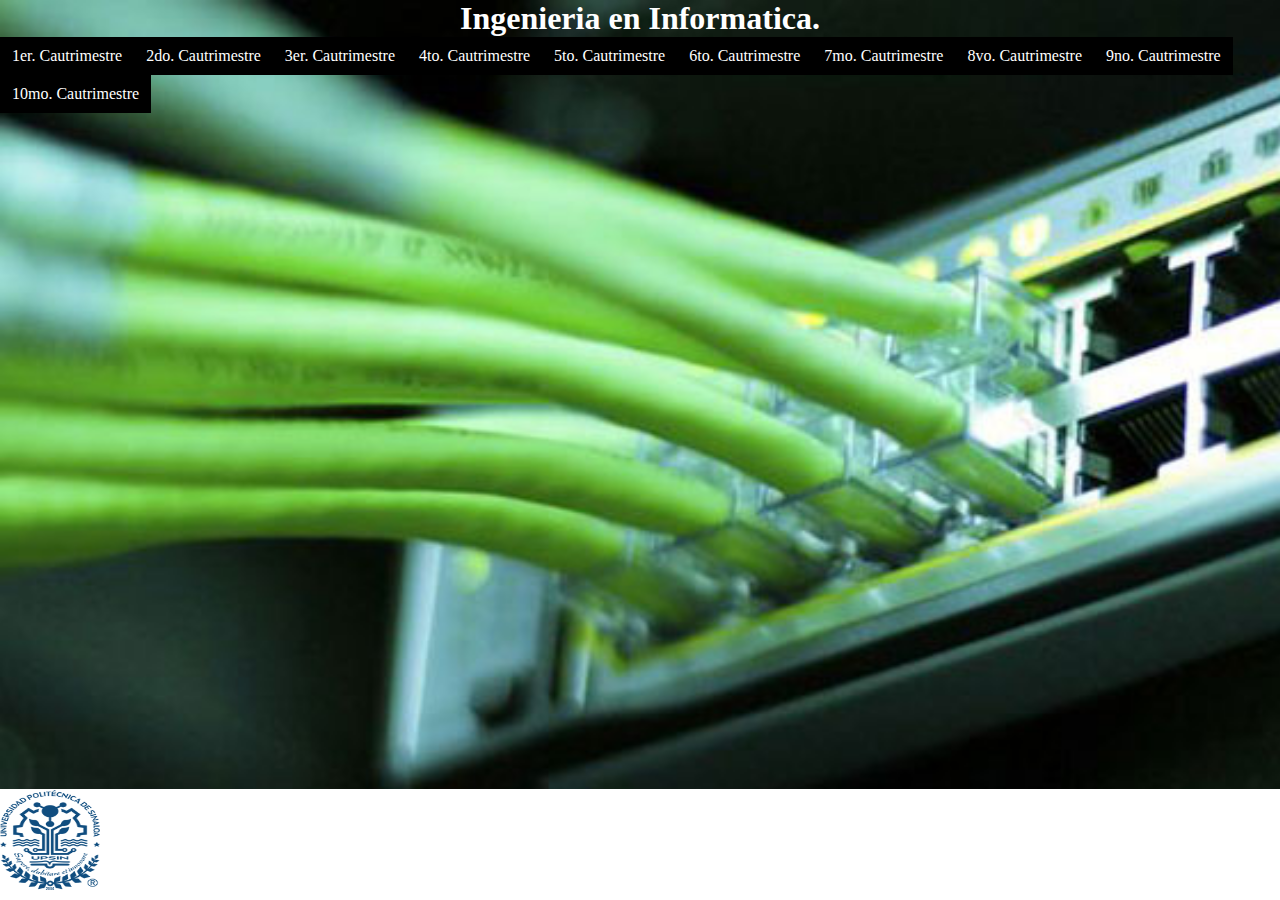
==== Informatica.html @ f8a6762a "Mas avances" ====
<!DOCTYPE html>
<html lang="en">
<head>
    <meta charset="UTF-8">
    <title>Document</title>
    <link rel="stylesheet" href="css/estilo%20informatica.css">
</head>
<body>
    <h1>Ingenieria en Informatica.</h1>
    <a href="index.html"><img src="img/upsin_128.png" alt=""></a>
    <ul class="primera">
<!--1er.Cuatri-->
        <li>
            <a href="#">1er. Cautrimestre</a>
            <ul>
                <li>
                    <table>
                       <tr>
                            <th>Tipo</th>
                            <th>Asignatura</th>
                            <th>Hora/semana</th>
                            <th>Total de hrs. Cuatrimestre</th>
                       </tr>
                       <tr>
                            <td>TR</td>
                            <td>Ingles 1</td>
                            <td>6</td>
                            <td>90</td>
                       </tr>
                       <tr>
                            <td>TR</td>
                            <td>Valores del ser</td>
                            <td>3</td>
                            <td>45</td>
                       </tr>
                       <tr>
                            <td>CV</td>
                            <td>Matematicas</td>
                            <td>8</td>
                            <td>120</td>
                       </tr>
                       <tr>
                            <td>CV</td>
                            <td>Fundamentos de fisica</td>
                            <td>8</td>
                            <td>120</td>
                       </tr>
                       <tr>
                            <td>ES</td>
                            <td>Logica de programacion</td>
                            <td>8</td>
                            <td>120</td>
                       </tr>
                       <tr>
                            <td>ES</td>
                            <td>Ing. de hardware</td>
                            <td>7</td>
                            <td>105</td>
                       </tr>
                    </table>
                </li>
            </ul>
        </li>
<!--2do..Cuatri-->
        <li>
            <a href="#">2do. Cautrimestre</a>
            <ul>
                <li>
                    <table>
                       <tr>
                            <th>Tipo</th>
                            <th>Asignatura</th>
                            <th>Hora/semana</th>
                            <th>Total de hrs. Cuatrimestre</th>
                       </tr>
                       <tr>
                            <td>TR</td>
                            <td>Ingles 2</td>
                            <td>6</td>
                            <td>90</td>
                       </tr>
                       <tr>
                            <td>TR</td>
                            <td>Inteligencia emocional</td>
                            <td>3</td>
                            <td>45</td>
                       </tr>
                       <tr>
                            <td>CV</td>
                            <td>Calculo diferencial e integral</td>
                            <td>8</td>
                            <td>120</td>
                       </tr>
                       <tr>
                            <td>CV</td>
                            <td>Administracion y contabilidad</td>
                            <td>7</td>
                            <td>105</td>
                       </tr>
                       <tr>
                            <td>ES</td>
                            <td>Fundamentos de programacion estructurada</td>
                            <td>8</td>
                            <td>120</td>
                       </tr>
                       <tr>
                            <td>ES</td>
                            <td>Mantenimiento de equipo de computo</td>
                            <td>7</td>
                            <td>105</td>
                       </tr>
                    </table>
                </li>
            </ul>
        </li>
<!--3er.Cuatri-->
           <li>
            <a href="#">3er. Cautrimestre</a>
             <ul>
                <li>
                    <table>
                       <tr>
                            <th>Tipo</th>
                            <th>Asignatura</th>
                            <th>Hora/semana</th>
                            <th>Total de hrs. Cuatrimestre</th>
                       </tr>
                       <tr>
                            <td>TR</td>
                            <td>Ingles 3</td>
                            <td>6</td>
                            <td>90</td>
                       </tr>
                       <tr>
                            <td>TR</td>
                            <td>Desarrollo interpersonal</td>
                            <td>3</td>
                            <td>45</td>
                       </tr>
                       <tr>
                            <td>CV</td>
                            <td>Probabilidad y estadisticas</td>
                            <td>6</td>
                            <td>90</td>
                       </tr>
                       <tr>
                            <td>ES</td>
                            <td>Analisis de sistemas</td>
                            <td>4</td>
                            <td>60</td>
                       </tr>
                       <tr>
                            <td>ES</td>
                            <td>Programacion estructurada</td>
                            <td>8</td>
                            <td>120</td>
                       </tr>
                       <tr>
                            <td>ES</td>
                            <td>Matematicas discretas</td>
                            <td>6</td>
                            <td>90</td>
                       </tr>
                       <tr>
                            <td>ES</td>
                            <td>Estructura de datos</td>
                            <td>7</td>
                            <td>105</td>
                       </tr>
                    </table>
                </li>
            </ul>
        </li>
<!--4to.Cuatri-->     
         <li>
            <a href="#">4to. Cautrimestre</a>
         <ul>
                <li>
                    <table>
                       <tr>
                            <th>Tipo</th>
                            <th>Asignatura</th>
                            <th>Hora/semana</th>
                            <th>Total de hrs. Cuatrimestre</th>
                       </tr>
                       <tr>
                            <td>TR</td>
                            <td>Ingles 4</td>
                            <td>6</td>
                            <td>90</td>
                       </tr>
                       <tr>
                            <td>TR</td>
                            <td>Habilidades del pensamiento</td>
                            <td>3</td>
                            <td>45</td>
                       </tr>
                       <tr>
                            <td>ES</td>
                            <td>Metodos numericos</td>
                            <td>5</td>
                            <td>75</td>
                       </tr>
                       <tr>
                            <td>ES</td>
                            <td>Diseño de sistemas</td>
                            <td>4</td>
                            <td>60</td>
                       </tr>
                       <tr>
                            <td>ES</td>
                            <td>Fundamentos de programacion orientada a objetos</td>
                            <td>6</td>
                            <td>90</td>
                       </tr>
                       <tr>
                            <td>TR</td>
                            <td>Estancia 1</td>
                            <td>16</td>
                            <td>240</td>
                       </tr>
                    </table>
                </li>
            </ul>
        </li>
<!--5to.Cuatri-->       
         <li>
            <a href="#">5to. Cautrimestre</a>
         <ul>
                <li>
                    <table>
                       <tr>
                            <th>Tipo</th>
                            <th>Asignatura</th>
                            <th>Hora/semana</th>
                            <th>Total de hrs. Cuatrimestre</th>
                       </tr>
                       <tr>
                            <td>TR</td>
                            <td>Ingles 5</td>
                            <td>6</td>
                            <td>90</td>
                       </tr>
                       <tr>
                            <td>TR</td>
                            <td>Habilidades organizacionales</td>
                            <td>3</td>
                            <td>45</td>
                       </tr>
                       <tr>
                            <td>ES</td>
                            <td>Fundamentos de redes de computadoras</td>
                            <td>8</td>
                            <td>120</td>
                       </tr>
                       <tr>
                            <td>ES</td>
                            <td>Ingenieria de software</td>
                            <td>7</td>
                            <td>105</td>
                       </tr>
                       <tr>
                            <td>ES</td>
                            <td>Programacion orientada a objetos</td>
                            <td>8</td>
                            <td>120</td>
                       </tr>
                       <tr>
                            <td>ES</td>
                            <td>Base de datos</td>
                            <td>8</td>
                            <td>120</td>
                       </tr>
                    </table>
                </li>
            </ul>
        </li>
<!--6to.Cuatri-->       
        <li>
            <a href="#">6to. Cautrimestre</a>
             <ul>
                <li>
                    <table>
                       <tr>
                            <th>Tipo</th>
                            <th>Asignatura</th>
                            <th>Hora/semana</th>
                            <th>Total de hrs. Cuatrimestre</th>
                       </tr>
                       <tr>
                            <td>TR</td>
                            <td>Ingles 6</td>
                            <td>6</td>
                            <td>90</td>
                       </tr>
                       <tr>
                            <td>TR</td>
                            <td>Etica profesional</td>
                            <td>3</td>
                            <td>45</td>
                       </tr>
                       <tr>
                            <td>ES</td>
                            <td>Diseño de redes de computadoras</td>
                            <td>8</td>
                            <td>120</td>
                       </tr>
                       <tr>
                            <td>ES</td>
                            <td>Ingenieria de software aplicada</td>
                            <td>7</td>
                            <td>105</td>
                       </tr>
                       <tr>
                            <td>ES</td>
                            <td>Sistemas operativos</td>
                            <td>8</td>
                            <td>120</td>
                       </tr>
                       <tr>
                            <td>ES</td>
                            <td>Base de datos distribuidas</td>
                            <td>8</td>
                            <td>120</td>
                       </tr>
                    </table>
                </li>
            </ul>
        </li>
<!--7mo.Cuatri-->
         <li>
            <a href="#">7mo. Cautrimestre</a>
             <ul>
                <li>
                    <table>
                       <tr>
                            <th>Tipo</th>
                            <th>Asignatura</th>
                            <th>Hora/semana</th>
                            <th>Total de hrs. Cuatrimestre</th>
                       </tr>
                       <tr>
                            <td>TR</td>
                            <td>Ingles 7</td>
                            <td>6</td>
                            <td>90</td>
                       </tr>
                       <tr>
                            <td>ES</td>
                            <td>Configuracion de redes de computadoras</td>
                            <td>6</td>
                            <td>90</td>
                       </tr>
                       <tr>
                            <td>CV</td>
                            <td>Gestion de proyectos de tecnologia</td>
                            <td>8</td>
                            <td>120</td>
                       </tr>
                       <tr>
                            <td>ES</td>
                            <td>Herramientas web</td>
                            <td>8</td>
                            <td>120</td>
                       </tr>
                       <tr>
                            <td>TR</td>
                            <td>Estancia 2</td>
                            <td>16</td>
                            <td>240</td>
                       </tr>
                    </table>
                </li>
            </ul>
        </li>
<!--8vo.Cuatri-->
        <li>
            <a href="#">8vo. Cautrimestre</a>
             <ul>
                <li>
                    <table>
                       <tr>
                            <th>Tipo</th>
                            <th>Asignatura</th>
                            <th>Hora/semana</th>
                            <th>Total de hrs. Cuatrimestre</th>
                       </tr>
                       <tr>
                            <td>TR</td>
                            <td>Ingles 8</td>
                            <td>6</td>
                            <td>90</td>
                       </tr>
                       <tr>
                            <td>CV</td>
                            <td>Investigacion de operaciones</td>
                            <td>6</td>
                            <td>90</td>
                       </tr>
                       <tr>
                            <td>ES</td>
                            <td>Administracion de redes de computadoras</td>
                            <td>6</td>
                            <td>90</td>
                       </tr>
                       <tr>
                            <td>ES</td>
                            <td>Programacion avanzada</td>
                            <td>8</td>
                            <td>120</td>
                       </tr>
                       <tr>
                            <td>ES</td>
                            <td>Programacion en internet</td>
                            <td>8</td>
                            <td>120</td>
                       </tr>
                       <tr>
                            <td>ES</td>
                            <td>Vision empresarial</td>
                            <td>6</td>
                            <td>90</td>
                       </tr>
                    </table>
                </li>
            </ul>
        </li>
<!--9no.Cuatri-->
        <li>
            <a href="#">9no. Cautrimestre</a>
             <ul>
                <li>
                    <table>
                       <tr>
                            <th>Tipo</th>
                            <th>Asignatura</th>
                            <th>Hora/semana</th>
                            <th>Total de hrs. Cuatrimestre</th>
                       </tr>
                       <tr>
                            <td>TR</td>
                            <td>Ingles 9</td>
                            <td>6</td>
                            <td>90</td>
                       </tr>
                       <tr>
                            <td>ES</td>
                            <td>Interaccion humano computadora</td>
                            <td>6</td>
                            <td>90</td>
                       </tr>
                       <tr>
                            <td>ES</td>
                            <td>Regional</td>
                            <td>8</td>
                            <td>120</td>
                       </tr>
                       <tr>
                            <td>ES</td>
                            <td>Administracion de la funcion informatica</td>
                            <td>7</td>
                            <td>105</td>
                       </tr>
                       <tr>
                            <td>ES</td>
                            <td>Investigacion aplicada</td>
                            <td>6</td>
                            <td>90</td>
                       </tr>
                       <tr>
                            <td>ES</td>
                            <td>Sistemas integrales de informacion</td>
                            <td>7</td>
                            <td>105</td>
                       </tr>
                    </table>
                </li>
            </ul>
        </li>
<!--10mo.Cuatri-->
        <li>
            <a href="#">10mo. Cautrimestre</a>
             <ul>
                <li>
                    <table>
                       <tr>
                            <th>Tipo</th>
                            <th>Asignatura</th>
                            <th>Hora/semana</th>
                            <th>Total de hrs. Cuatrimestre</th>
                       </tr>
                       <tr>
                            <td>CV</td>
                            <td>Estadias</td>
                            <td>40</td>
                            <td>600</td>
                       </tr>
                    </table>
                </li>
            </ul>
        </li>
    </ul>
</body>
</html>
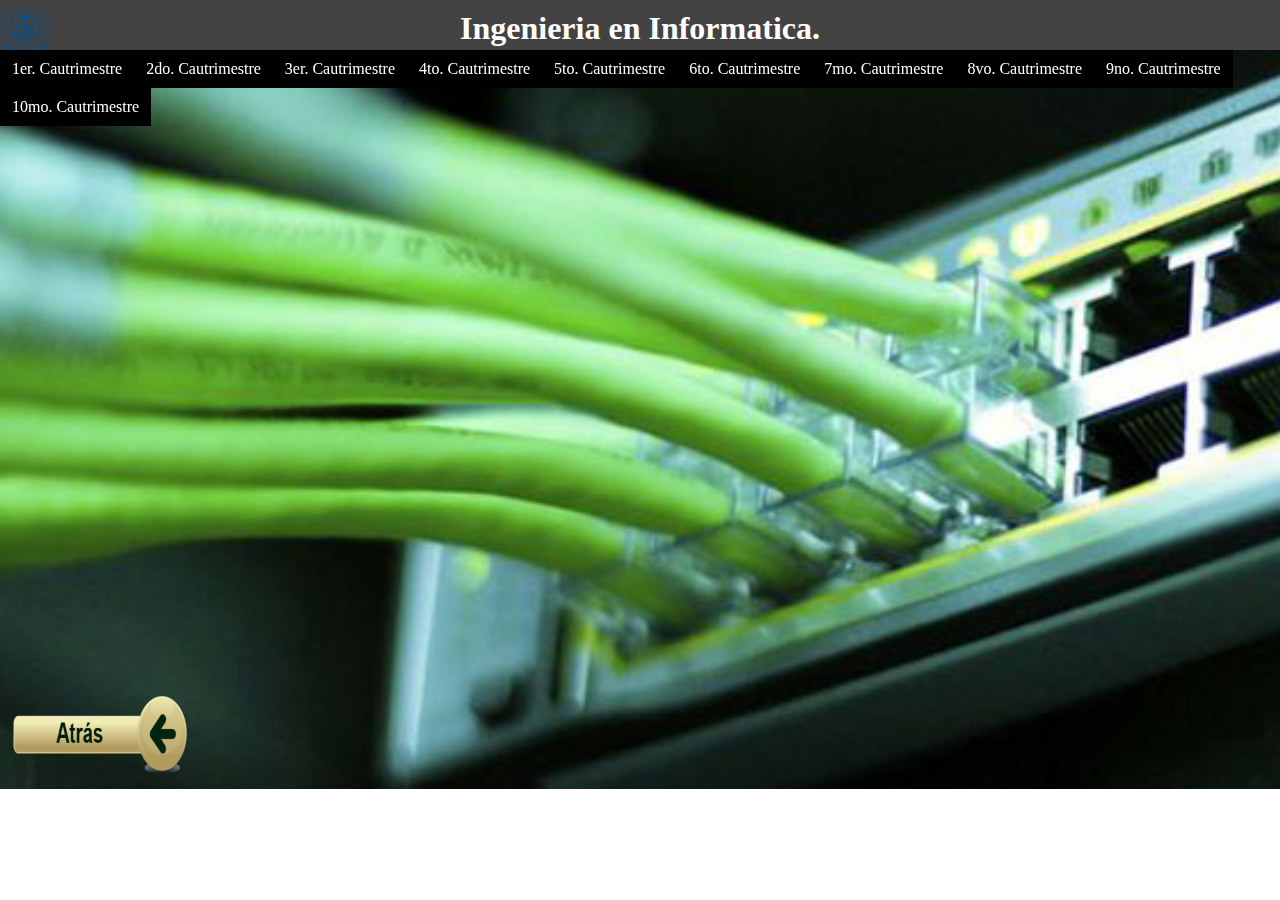
==== commit a94b33d8: "mas avance" ====
--- a/Informatica.html
+++ b/Informatica.html
@@ -3,11 +3,13 @@
 <head>
     <meta charset="UTF-8">
     <title>Document</title>
-    <link rel="stylesheet" href="css/estilo%20informatica.css">
+    <link rel="stylesheet" href="css/estilo-informatica.css">
 </head>
 <body>
-    <h1>Ingenieria en Informatica.</h1>
+   <nav>
+     <h1>Ingenieria en Informatica.</h1>
     <a href="index.html"><img src="img/upsin_128.png" alt=""></a>
+   </nav>
     <ul class="primera">
 <!--1er.Cuatri-->
         <li>
@@ -500,5 +502,10 @@
             </ul>
         </li>
     </ul>
+     <div class="footer">    
+   <footer>    
+   <a href="index.html"><img src="img/boton.png" alt=""></a>
+   </footer>
+   </div>
 </body>
 </html>--- a/css/estilo-informatica.css
+++ b/css/estilo-informatica.css
@@ -0,0 +1,90 @@
+*{
+    margin: 0px;
+    padding: 0px;
+}
+h1{
+    text-align: center;
+    color: white;
+    position: relative;
+    top: 10px;
+}
+.footer img:hover{
+    opacity: .5;
+    }
+.footer img{
+    width: 200px;
+    height: 100px;
+    position: absolute;
+    top: 688px;
+}
+body{
+    background-image: url("../img/info.jpg");
+    background-repeat: no-repeat;
+    background-attachment: fixed;
+    background-size: 2195px;
+}
+nav{
+    background: #434343;
+    height: 50px;
+    width: 100%;
+    position: absolute;
+    
+}
+nav img{
+    width: 50px;
+    height: 50px;
+    float: left;
+    position: relative;
+    bottom:30px;
+}
+ul{
+    list-style: none;
+    position: fixed;
+    top: 50px;
+}
+.primera > li{
+    float:left;
+}
+.primera li a{
+    background-color: #000;
+    color: white;
+    text-decoration: none;
+    padding: 10px 12px;
+    display: block;
+}
+.primera li a:hover{
+    background-color: #434343;
+}
+.primera li a:active{
+    background-color: red;
+}
+
+table{
+    border-collapse: collapse;
+    width: 100%;
+}
+table,td,th{
+    border: 2px solid black;   
+    background-color: #E8F5EC ;
+}
+th,td{
+    height: 50px;
+    text-align: center;
+}
+th{
+    background-color: #73E35A;
+}
+td{
+    color: red;
+}
+.primera li ul{
+    display:none;
+    position: absolute;
+}
+.primera li:active >ul{
+    display: block;
+    position: absolute;
+    top:200px;
+    left: 500px;
+    
+}
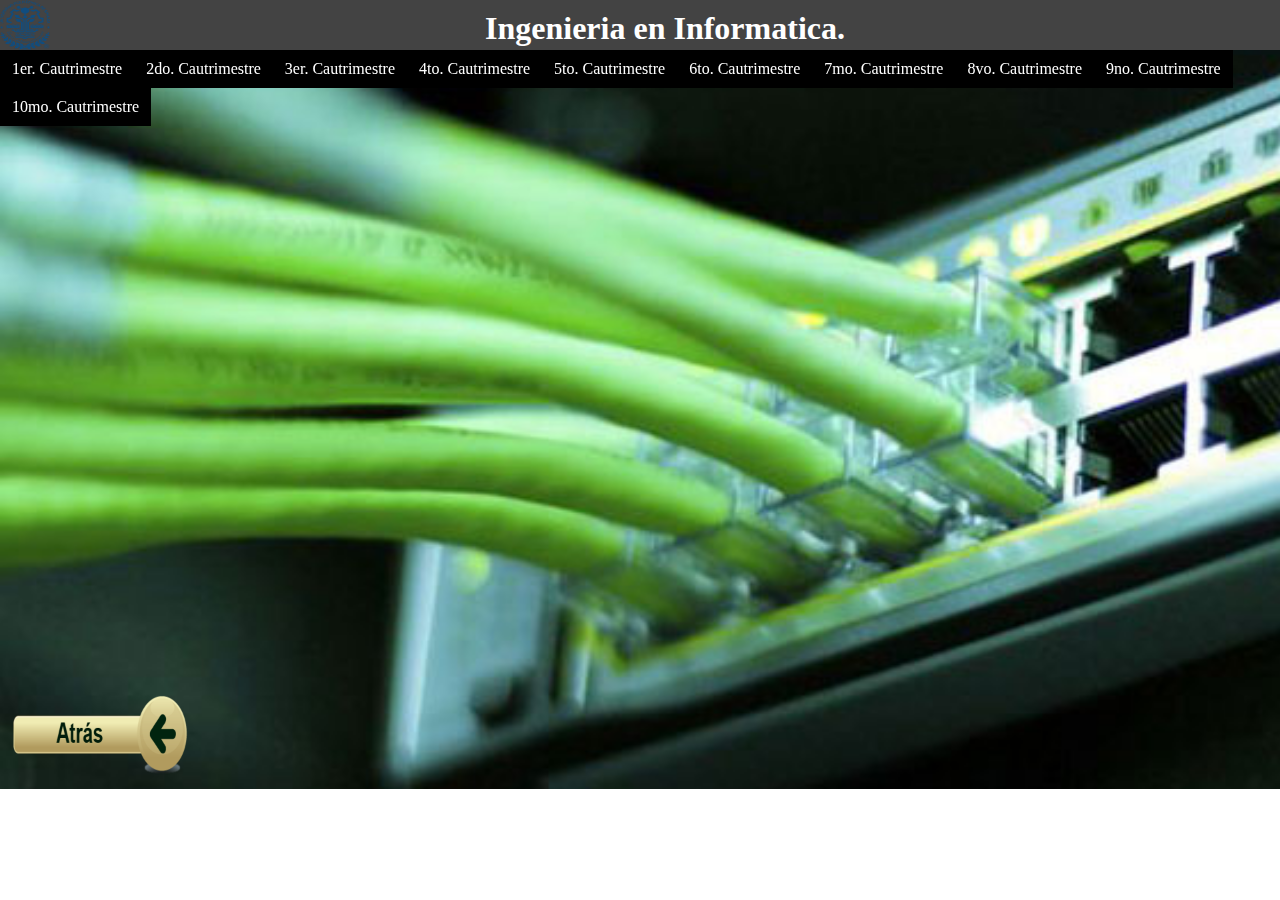
==== commit 477188a9: "Ya me ondie, salu2" ====
--- a/Informatica.html
+++ b/Informatica.html
@@ -6,10 +6,10 @@
     <link rel="stylesheet" href="css/estilo-informatica.css">
 </head>
 <body>
-   <nav>
+   <nav class="yaas">
+    <a href="index.html"><img src="img/upsin_128.png" alt=""></a>
      <h1>Ingenieria en Informatica.</h1>
-    <a href="index.html"><img src="img/upsin_128.png" alt=""></a>
-   </nav>
+    </nav>
     <ul class="primera">
 <!--1er.Cuatri-->
         <li>
--- a/css/estilo-informatica.css
+++ b/css/estilo-informatica.css
@@ -30,12 +30,11 @@
     position: absolute;
     
 }
-nav img{
+.yaas img{
     width: 50px;
     height: 50px;
     float: left;
     position: relative;
-    bottom:30px;
 }
 ul{
     list-style: none;
@@ -78,13 +77,13 @@
     color: red;
 }
 .primera li ul{
-    display:none;
+    max-height: 0;
+    overflow: hidden;
     position: absolute;
 }
-.primera li:active >ul{
-    display: block;
-    position: absolute;
-    top:200px;
-    left: 500px;
-    
+.primera li:hover>ul{
+     max-height: 1000px;
+    transition: all 1s;
 }
+
+
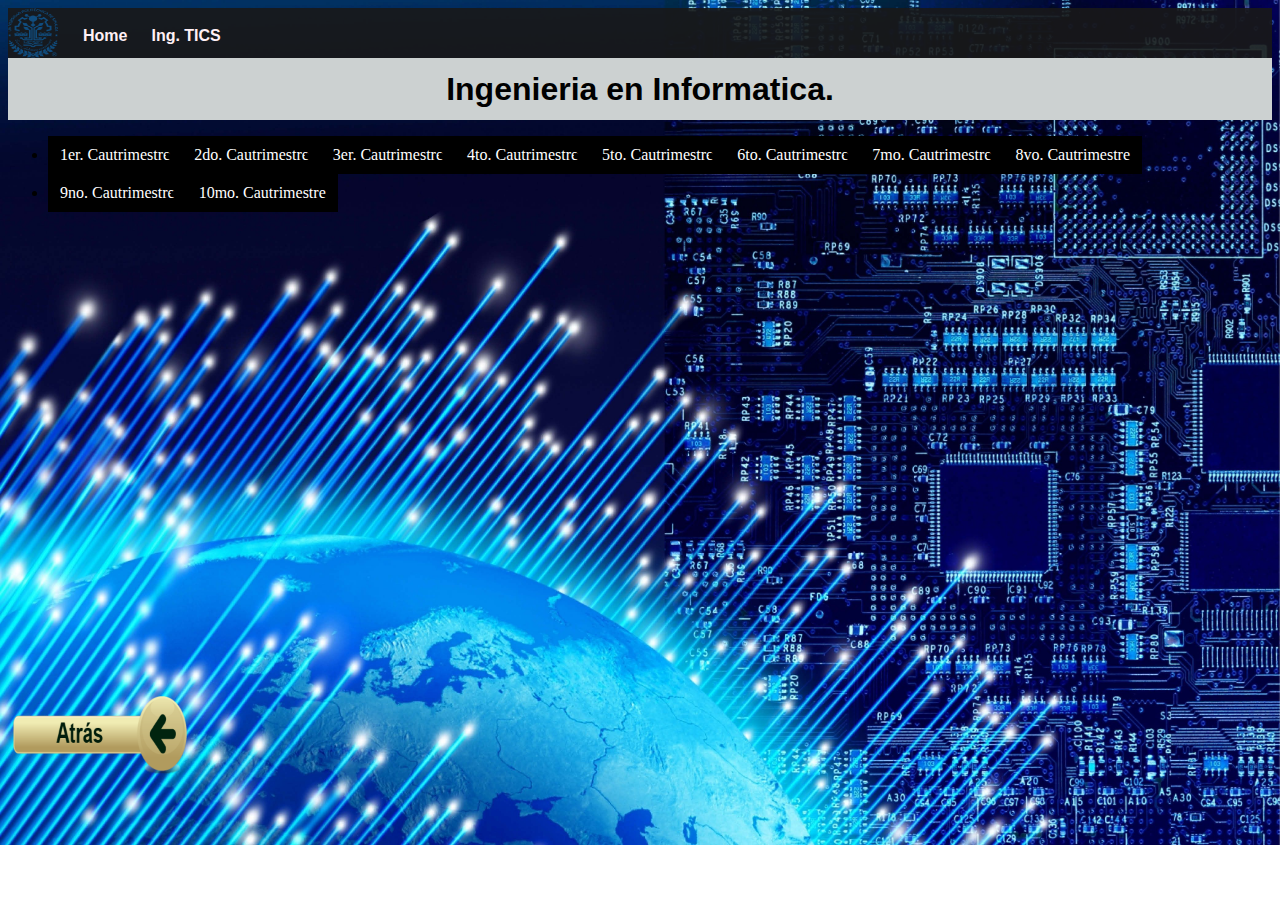
==== commit 4f8b8326: "sigo bloqueado pero hice modificaciones, basandome en lo tuyo" ====
--- a/Informatica.html
+++ b/Informatica.html
@@ -6,10 +6,18 @@
     <link rel="stylesheet" href="css/estilo-informatica.css">
 </head>
 <body>
-   <nav class="yaas">
-    <a href="index.html"><img src="img/upsin_128.png" alt=""></a>
+  <nav class="menu">
+            <a href="index.html"><img src="img/upsin_128.png" alt=""></a>
+        <ul>
+           
+            <li> <a href="index.html">Home</a></li>
+            <li><a href="">Ing. TICS</a></li>
+        </ul>
+    </nav>
+    <header class="cabecera">    
      <h1>Ingenieria en Informatica.</h1>
-    </nav>
+    </header>
+    <div class="fondo">
     <ul class="primera">
 <!--1er.Cuatri-->
         <li>
@@ -507,5 +515,6 @@
    <a href="index.html"><img src="img/boton.png" alt=""></a>
    </footer>
    </div>
+    </div>
 </body>
 </html>--- a/css/estilo-informatica.css
+++ b/css/estilo-informatica.css
@@ -1,12 +1,47 @@
-*{
-    margin: 0px;
-    padding: 0px;
+body{
+    min-height: 100%;
 }
-h1{
+.menu {
+background: rgba(24, 24, 24, 0.9);
+overflow: hidden;
+position: relative;
+}
+.menu a{
+    text-decoration: none;
+    color:white;
+    padding: 20px 10px;
     text-align: center;
-    color: white;
-    position: relative;
-    top: 10px;
+    font-weight: bold;
+    font-family: Arial, Helvetica, sans-serif;
+}
+
+.menu ul li{
+     list-style: none;
+    display: inline-block;
+    position: relative;  
+    bottom: 15px;
+    left: 15px;
+}
+.menu li a:hover{
+    background: red;
+}
+.menu a{
+    color: lavenderblush;
+}
+.menu img{
+     height: 50px;
+    width: 50px;
+    float: left;
+}
+.menu img:hover{
+    background: white;
+}
+.cabecera h1{
+    background:#CCD1D1 ;
+    text-align: center;
+    margin: 0 0;
+    padding: 1% 0;
+    font-family: Arial, Helvetica, sans-serif;
 }
 .footer img:hover{
     opacity: .5;
@@ -16,30 +51,26 @@
     height: 100px;
     position: absolute;
     top: 688px;
+    bottom:0px;
+    left:0px;
 }
 body{
-    background-image: url("../img/info.jpg");
+    background-image: url("../img/fondo2.jpg");
     background-repeat: no-repeat;
     background-attachment: fixed;
-    background-size: 2195px;
+    background-size: 100%;
 }
 nav{
-    background: #434343;
+    background: white;
     height: 50px;
     width: 100%;
     position: absolute;
     
 }
-.yaas img{
-    width: 50px;
-    height: 50px;
-    float: left;
-    position: relative;
-}
-ul{
+.primera ul{
     list-style: none;
-    position: fixed;
-    top: 50px;
+    margin: 0px;
+    padding: 0px;
 }
 .primera > li{
     float:left;
